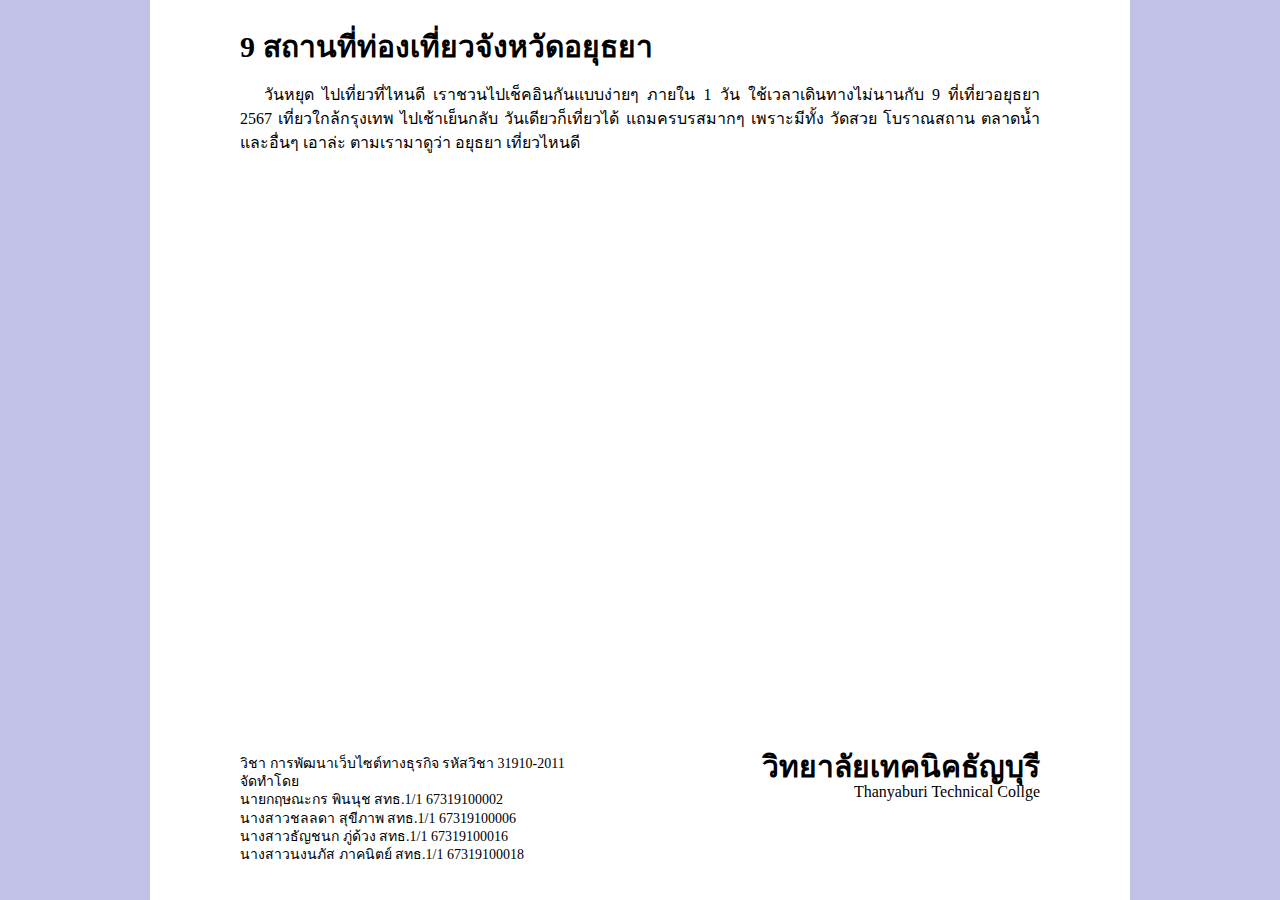
==== index.html @ b44e288a "Add files via upload" ====
<!DOCTYPE html>
<html>

<head>
  <title>9 สถานที่ท่องเที่ยวจังหวัดอยุธยา </title>
  <link rel="stylesheet" href="style.css">
</head>

<body>
  <div class="container">
    <div class="main-content">
      <h3>9 สถานที่ท่องเที่ยวจังหวัดอยุธยา</h3>
      <img src="image/สถานที่.jpg" alt="">
      <p>
        วันหยุด ไปเที่ยวที่ไหนดี เราชวนไปเช็คอินกันแบบง่ายๆ ภายใน 1 วัน ใช้เวลาเดินทางไม่นานกับ 9 ที่เที่ยวอยุธยา 2567
        เที่ยวใกล้กรุงเทพ ไปเช้าเย็นกลับ วันเดียวก็เที่ยวได้ แถมครบรสมากๆ เพราะมีทั้ง วัดสวย โบราณสถาน ตลาดน้ำ และอื่นๆ
        เอาล่ะ ตามเรามาดูว่า อยุธยา เที่ยวไหนดี
      </p>
    </div>
    <div class="link">
      <a href="home1.html"><img src="image/next.png" alt=""></a>
    </div>
    <footer>
      <div class="col-l">
        <h5>วิชา การพัฒนาเว็บไซต์ทางธุรกิจ รหัสวิชา 31910-2011</h5>
        <h5>จัดทำโดย</h5>
        <h5>นายกฤษณะกร พินนุช สทธ.1/1 67319100002</h5>
        <h5>นางสาวชลลดา สุขีภาพ สทธ.1/1 67319100006</h5>
        <h5>นางสาวธัญชนก ภู่ด้วง สทธ.1/1 67319100016</h5>
        <h5>นางสาวนงนภัส ภาคนิตย์ สทธ.1/1 67319100018</h5>
      </div>
      <div class="col-r">
        <h3>วิทยาลัยเทคนิคธัญบุรี</h3>
        <h6>Thanyaburi Technical Collge</h6>
      </div>
    </footer>
  </div>
</body>

</html>
---- style.css ----
@import url("https://fonts.google.com/share?selection.family=Roboto:ital,wght@0,100;0,300;0,400;0,500;0,700;0,900;1,100;1,300;1,400;1,500;1,700;1,900");
*
{
box-sizing: border-box;
font-family: 'Roboto';
}
html
{height: 100%;}
body
{
    margin: 0;
    display: flex;
    flex-direction: column;
    height: 100%;
    background: #c2c2e9;
}
h1,h2,h3,h4,h5,h6,p
{
    line-height: 1.1;
    margin: 0;

}
h3
{
    font-family: 'Roboto';
    font-size: 30px;
    font-weight: 600;
}
h5
{
    font-family: 'Roboto';
    font-size: 14px;
    font-weight: 400;
    line-height: 1.3;
}
h6
{
    font-family: 'Roboto';
    font-size: 16px;
    font-weight: 300;
}
p
{
    font-family: 'Roboto';
    line-height: 1.5;
    font-size: 16px;
    font-weight: 400;
    text-align: justify;
    text-indent: 1.5em;
}
img
{
    width: 600px;
    border-radius: 5px;
    margin: 10px 0;
}
.container
{
    width: 100%;
    max-width: 980px;
    display: flex;
    flex-direction: column;
    margin: 0 auto;
    background: #ffffff;
    align-items: center;
    box-shadow: box-shadow rgba(0, 0, 0, 0.35) 0px 5px 15px;;
    flex: 1 0 auto ;
}
.main-content
{
    width: 100%;
    max-width: 800px;
    padding-top: 30px;
    display: flex;
    flex-direction: column;
    flex: 1 0 auto;
}
.link
{
    padding-top: 40px;
    display: flex;
    justify-content: center;
    flex: 0 0 auto;
}
.link img
{
    width: 60px;
    opacity: 0.5;
    transition: all 0.5s;
}
.link img:hover
{
    opacity: 1;
}
footer
{
    width: 100%;
    max-width: 800px;
    height: 150px;
    display: flex;
    justify-content: space-between;
    flex: 0 0 auto;
}
.col-l
{
    display: block;
    padding-top: 5px;
}
.col-r
{
    display: block;
    text-align: right;
}
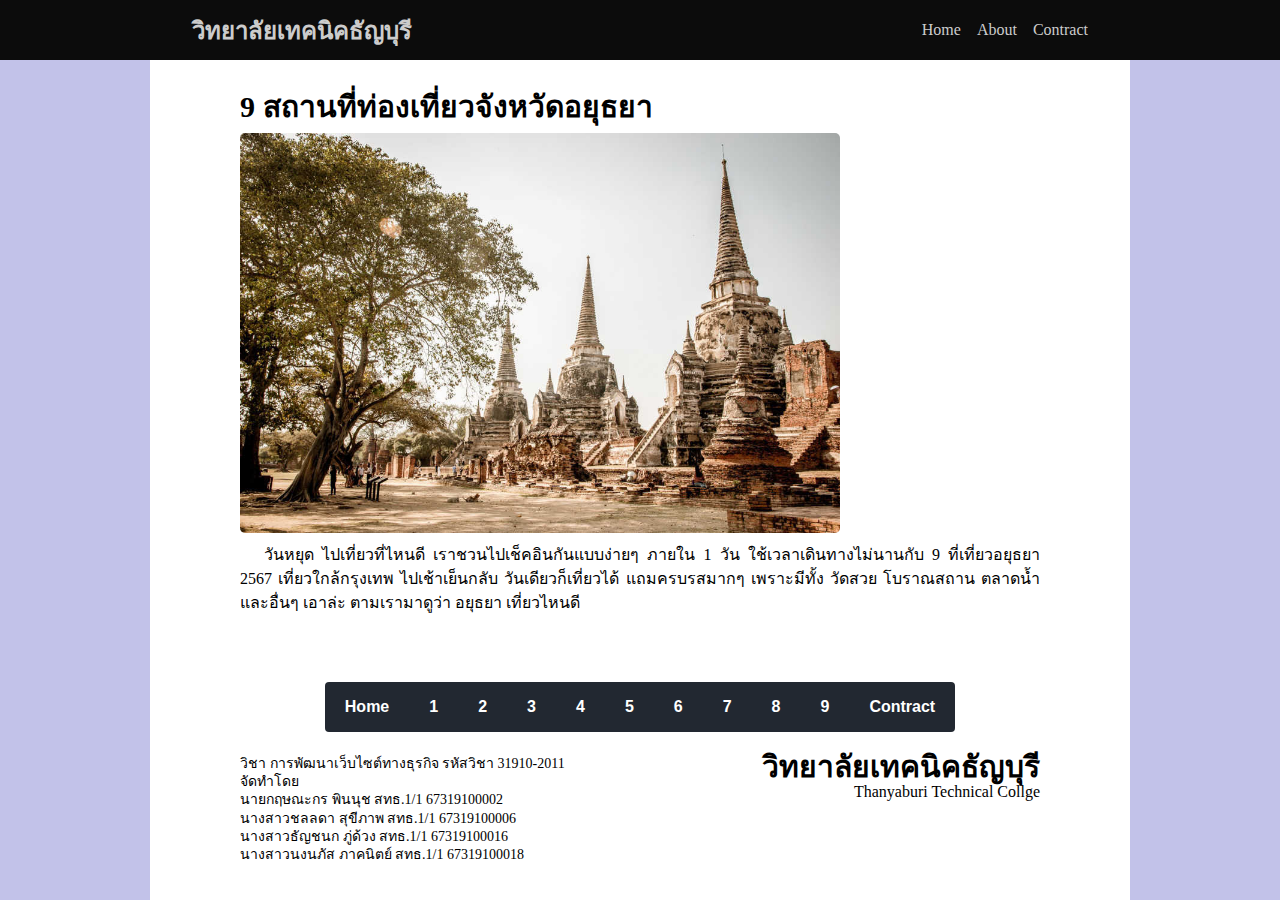
==== commit df8d0f15: "Add files via upload" ====
--- a/index.html
+++ b/index.html
@@ -7,6 +7,22 @@
 </head>
 
 <body>
+  <header>
+    <nav>
+      <div class="navcontainer">
+        <div class="nav-con">
+          <div class="logo">
+            <a href="#">วิทยาลัยเทคนิคธัญบุรี</a>
+          </div>
+          <ul class="menu">
+            <li><a href="index.html">Home</a></li>
+            <li><a href="home1.html">About</a></li>
+            <li><a href="home10.html">Contract</a></li>
+          </ul>
+        </div>
+      </div>
+    </nav>
+  </header>
   <div class="container">
     <div class="main-content">
       <h3>9 สถานที่ท่องเที่ยวจังหวัดอยุธยา</h3>
@@ -18,8 +34,21 @@
       </p>
     </div>
     <div class="link">
-      <a href="home1.html"><img src="image/next.png" alt=""></a>
+      <ul>
+        <li><a href="index.html">Home</a></li>
+        <li><a href="home1.html">1</a></li>
+        <li><a href="home2.html">2</a></li>
+        <li><a href="home3.html">3</a></li>
+        <li><a href="home4.html">4</a></li>
+        <li><a href="home5.html">5</a></li>
+        <li><a href="home6.html">6</a></li>
+        <li><a href="home7.html">7</a></li>
+        <li><a href="home8.html">8</a></li>
+        <li><a href="home9.html">9</a></li>
+        <li><a href="home10.html">Contract</a></li>
+      </ul>
     </div>
+    <br>
     <footer>
       <div class="col-l">
         <h5>วิชา การพัฒนาเว็บไซต์ทางธุรกิจ รหัสวิชา 31910-2011</h5>
--- a/style.css
+++ b/style.css
@@ -111,3 +111,93 @@
     display: block;
     text-align: right;
 }
+* {
+    margin: 0;
+    padding: 0;
+    box-sizing: border-box;
+    font-family: "Lucida Sans Unicode";
+  }
+  
+  .navcontainer {
+    max-width: 70vw;
+    margin: 0 auto;
+  }
+  
+  nav {
+    background-color: #0c0c0c;
+  }
+  
+  .nav-con {
+    display: flex;
+    justify-content: space-between;
+    align-items: center;
+    height: 60px;
+  }
+  
+  .menu {
+    display: flex;
+  }
+  
+  .menu li {
+    list-style: none;
+    margin-left: 1rem;
+  }
+  
+  .nav-con a {
+    color: #cccccc;
+    text-decoration: none;
+  }
+  
+  .logo a {
+    font-size: 1.5rem;
+    font-weight: bolder;
+  }
+  
+  .menu input {
+    margin-right: -25px;
+    padding: 10px;
+    padding-right: 25px;
+    background-color: #2e2e2e;
+    border: 0px;
+    border-radius: 25px;
+    color: #cccccc;
+    height: 25px;
+  }
+  
+  .menu input:focus {
+    border: 0px;
+    outline: none;
+  }
+  
+  .menu button {
+    padding: 0 1rem;
+    background-color: #2e2e2e;
+    border: 0px;
+    border-radius: 25px;
+    color: #cccccc;
+    height: 25px;
+  }
+  .link ul {
+width: fit-content;
+border-radius: 4px;
+display: flex;
+gap: 8px;
+align-items: center;
+padding: 4px;
+background-color:#222831;}
+.link ul li {
+color: #fff;
+text-decoration: none;
+font-weight: 600;
+list-style: none;
+padding: 12px 16px;
+border-radius: 4px;
+transition: .4s ease-in-out;}
+.link ul li a {
+color: #fff;
+font-family: sans-serif;
+text-decoration: none;
+}
+.link ul li:hover {
+background-color:#1537f5;
+}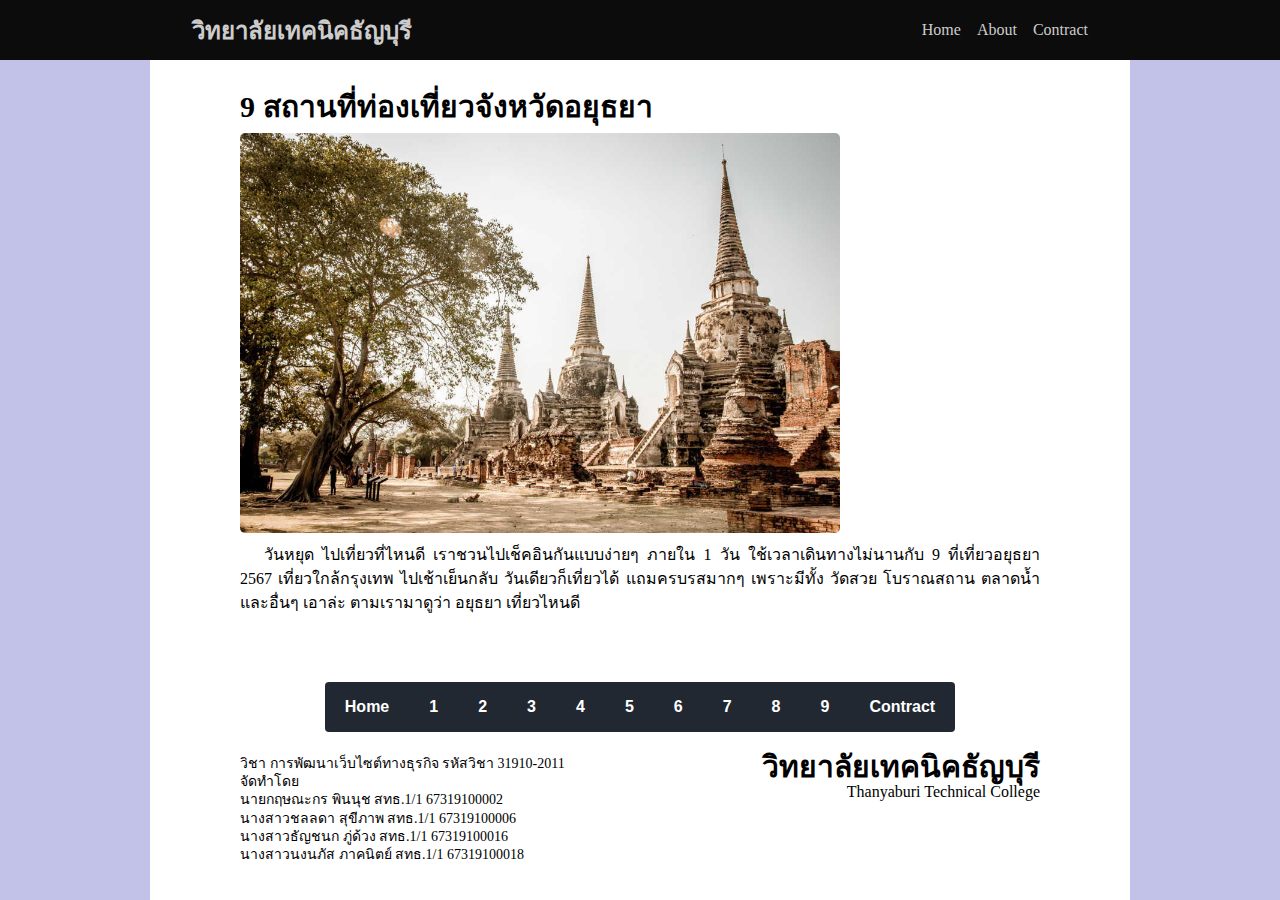
==== commit 50d87035: "Add files via upload" ====
--- a/index.html
+++ b/index.html
@@ -60,7 +60,7 @@
       </div>
       <div class="col-r">
         <h3>วิทยาลัยเทคนิคธัญบุรี</h3>
-        <h6>Thanyaburi Technical Collge</h6>
+        <h6>Thanyaburi Technical College</h6>
       </div>
     </footer>
   </div>
